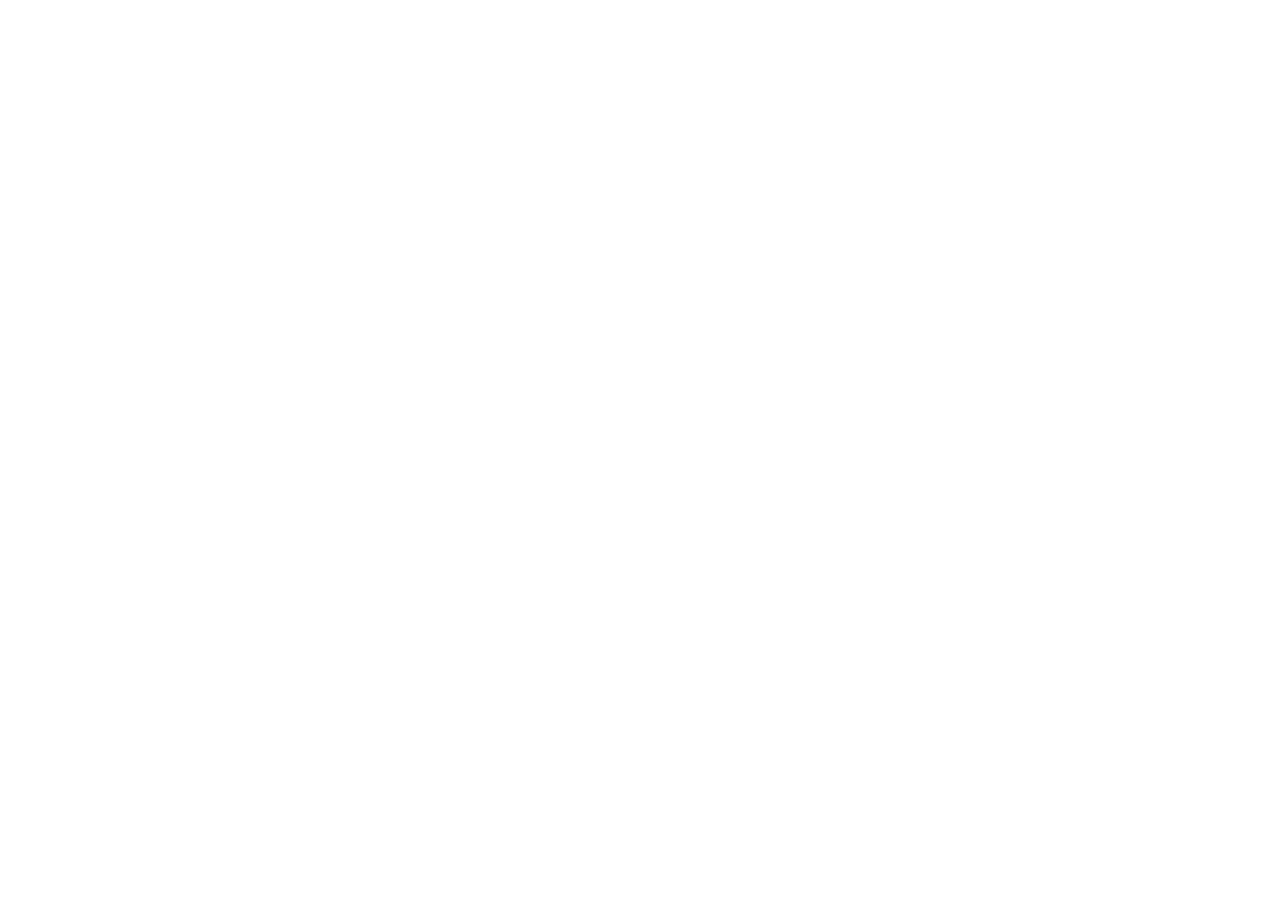
==== cadastro.html @ 4c60deba "kauan mexi um pouco no css e na pagina index, criei outra pagina e peço que voce não mexa na pagina " ====
<!DOCTYPE html>
<html lang="en">
<head>
    <meta charset="UTF-8">
    <meta name="viewport" content="width=device-width, initial-scale=1.0">
    <title>Document</title>
</head>
<body>
    
</body>
</html>
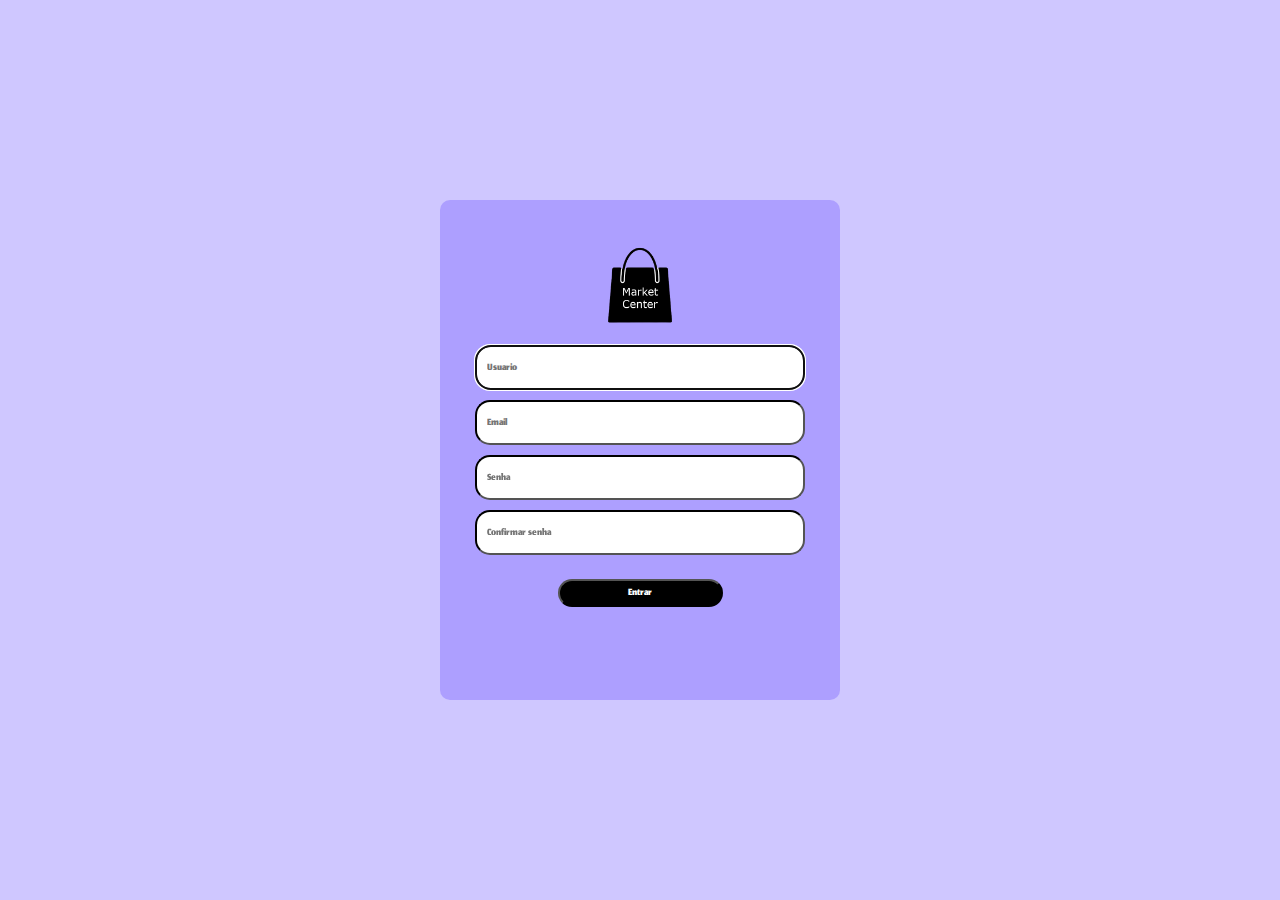
==== commit dd8ac726: "tela de login e de cadastro finalizadas agora é só integrar no back-end" ====
--- a/cadastro.html
+++ b/cadastro.html
@@ -1,11 +1,35 @@
 <!DOCTYPE html>
-<html lang="en">
+<html lang="pt-br">
+
 <head>
-    <meta charset="UTF-8">
-    <meta name="viewport" content="width=device-width, initial-scale=1.0">
-    <title>Document</title>
+  <meta charset="UTF-8">
+  <meta name="viewport" content="width=device-width, initial-scale=1.0">
+  <title>Login</title>
+  <link rel="stylesheet" href="https://cdn.jsdelivr.net/npm/bootstrap-icons@1.11.1/font/bootstrap-icons.css">
+  <link rel="stylesheet" href="assets/css/bootstrap.min.css">
+  <link rel="stylesheet" href="assets/css/login.css">
 </head>
+
 <body>
-    
+  <main>
+
+    <section class="area-login">
+      <div class="login">
+        <div>
+          <img src="assets/images/Logo Market center.png" alt=""></div>
+
+        <form action="#" method="post">
+          <input type="text" name="user" placeholder="Usuario" autofocus required>
+          <input type="mail" name="mail" placeholder="Email" autofocus required>
+          <input type="password" name="password" placeholder="Senha" autofocus required>
+          <input type="password" name="password" placeholder="Confirmar senha" autofocus required><br>
+          <center><button type="submit" style="border-radius: 30px; width: 50%; justify-content: center; background-color:black; color:#fff">Entrar</button></center>
+        </form><br>
+      </div>
+    </section>
+
+  </main>
+  <script src="assets/js/bootstrap.bundle.min.js"></script>
 </body>
+
 </html>--- a/assets/css/login.css
+++ b/assets/css/login.css
@@ -0,0 +1,80 @@
+@import url('https://fonts.googleapis.com/css2?family=Jomhuria&family=Playfair+Display:ital@1&display=swap');
+
+* {
+    margin: 0;
+    padding: 0;
+    font-family: Jomhuria;
+    box-sizing: border-box;
+}
+body{
+    background-color:#CFC7FF;
+    display: flex;
+    justify-content: center;
+    overflow: hidden;
+}
+.area-login{
+    display: flex;
+    height: 100vh;
+    justify-content: center;
+    align-items:center;
+}
+.login{
+    display: flex;
+    flex-direction: column;
+    align-items:center;
+    background-color:#AD9FFF;
+    width: 400px;
+    height: 500px;
+    padding: 35px;
+    border-radius:10px;
+}
+.login form{
+    width: 100%;
+    display: flex;
+    flex-direction: column;
+}
+.login input{
+    margin-top: 10px;
+    border-color: black;
+    height: 45px;
+    border-radius: 15px;
+    padding-left: 10px;
+}
+.login img{
+    width: 100px;
+    height: auto;
+}
+.login::placeholder{
+    font-size: 14px;
+}
+.login button [type="submit"]{
+    display: block;
+    background-color:black;
+    font-size: 20px;
+    text-decoration: uppercase;
+    font-weight: bold;
+}
+.login button [type="submit"]:hover{
+    background-color:black;
+    color: white;
+}
+.login button [type="submit"]:active{
+    background-color:black;
+    color: white;
+}
+.login button [type="submit"]:focus{
+    background-color:black;
+    color: white;
+}
+.login button [type="submit"]:disabled{
+    background-color:black;
+    color: white;
+}
+.login button [type="submit"]:disabled:hover{
+    background-color:black;
+    color: white;
+}
+.login button [type="submit"]:disabled:active{
+    background-color:black;
+    color: white;
+}